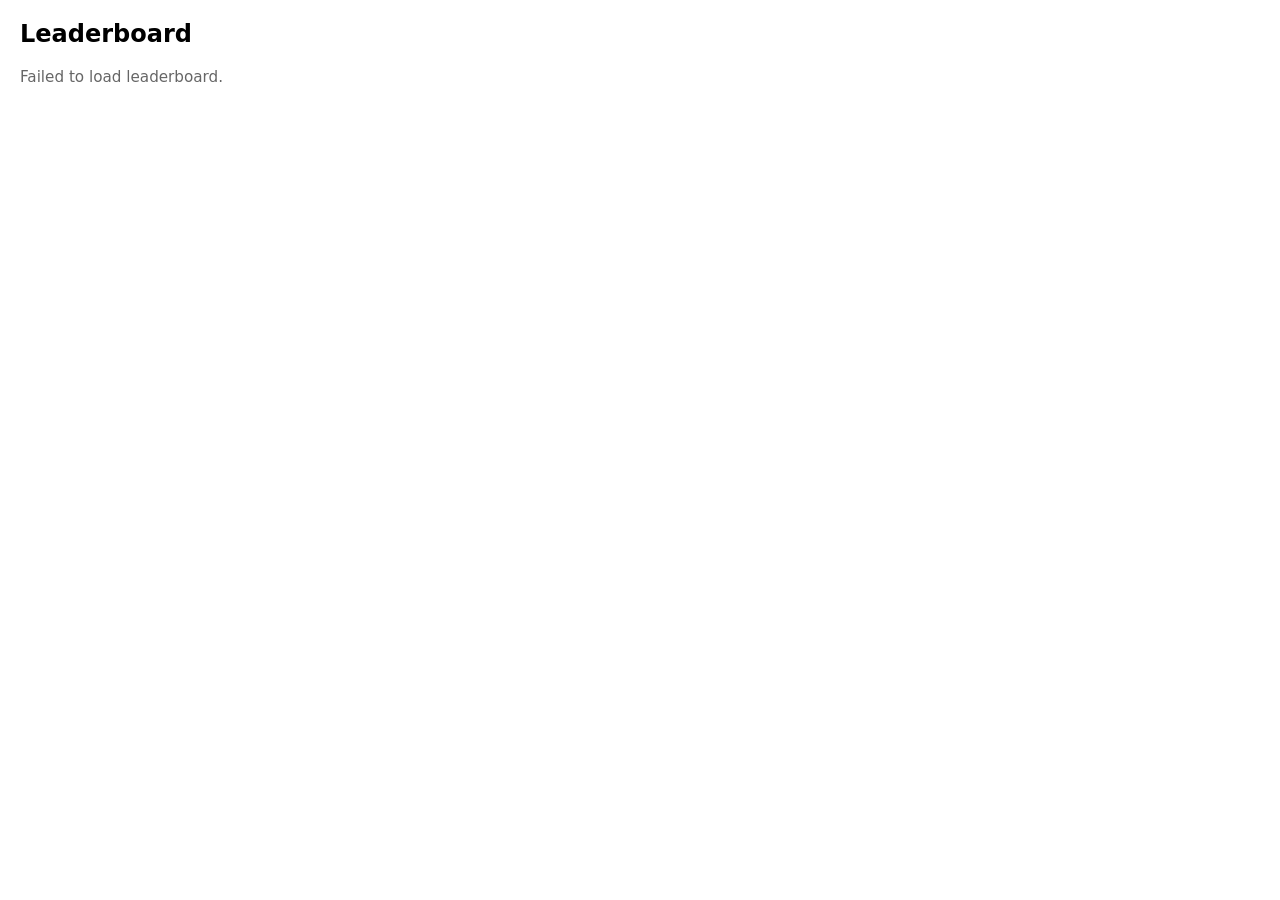
==== progress.html @ 7440a69c "Add leaderboard HTML structure and loading script" ====
<!doctype html>
<html>
<head>
  <meta charset="utf-8" />
  <title>Leaderboard</title>
  <style>
    body{font-family:system-ui,Segoe UI,Roboto,Arial;margin:20px}
    table{width:100%;border-collapse:collapse}
    th,td{padding:8px;border-bottom:1px solid #eee}
    th{text-align:left}
    .muted{color:#666;font-size:0.95rem}
  </style>
</head>
<body>
  <h2>Leaderboard</h2>
  <div id="loading" class="muted">Loading…</div>
  <table id="table" style="display:none">
    <thead><tr><th>Rank</th><th>User</th><th style="text-align:right">Answered</th><th style="text-align:right">Streak</th></tr></thead>
    <tbody id="body"></tbody>
  </table>

  <script>
    async function load() {
      const loading = document.getElementById('loading');
      const table = document.getElementById('table');
      const body = document.getElementById('body');
      try {
        const res = await fetch('/api/leaderboard');
        if (!res.ok) throw new Error('Network error');
        const data = await res.json();
        const list = data.leaderboard || [];
        if (list.length === 0) {
          loading.textContent = 'No leaderboard data yet.';
          return;
        }
        body.innerHTML = '';
        list.forEach((r,i) => {
          const tr = document.createElement('tr');
          tr.innerHTML = `<td>${i+1}</td><td>${escapeHtml(r.username||'—')}</td><td style="text-align:right">${r.total_answered||0}</td><td style="text-align:right">${r.streak||0}</td>`;
          body.appendChild(tr);
        });
        loading.style.display = 'none';
        table.style.display = 'table';
      } catch (e) {
        loading.textContent = 'Failed to load leaderboard.';
        console.error(e);
      }
    }
    function escapeHtml(s){ return String(s).replace(/[&<>"']/g,c=>({'&':'&amp;','<':'&lt;','>':'&gt;','"':'&quot;',"'":'&#39;'}[c])); }
    document.addEventListener('DOMContentLoaded', load);
  </script>
</body>
</html>
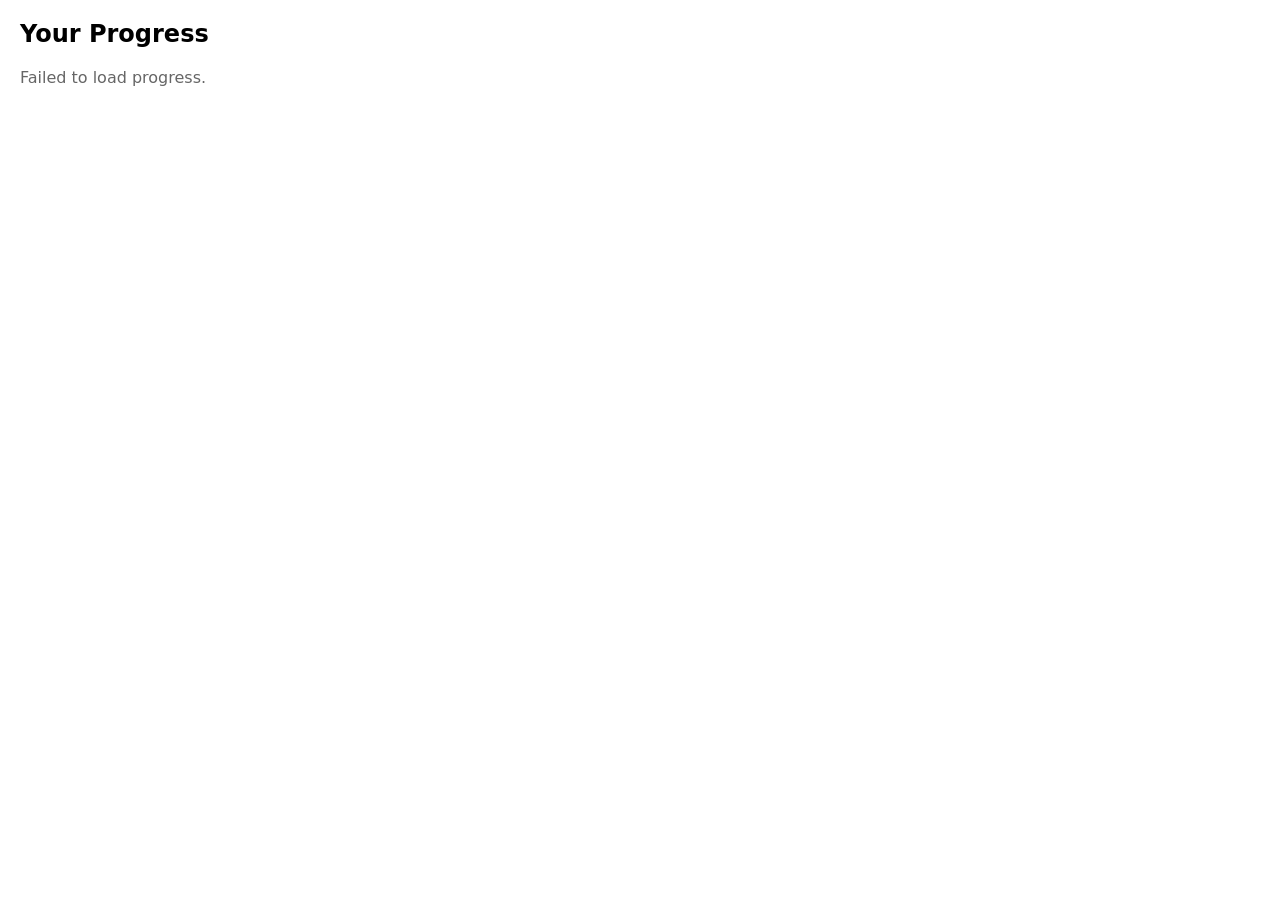
==== commit 56c10f60: "Change title and update leaderboard to progress view" ====
--- a/progress.html
+++ b/progress.html
@@ -2,52 +2,73 @@
 <html>
 <head>
   <meta charset="utf-8" />
-  <title>Leaderboard</title>
+  <title>Your Progress</title>
   <style>
     body{font-family:system-ui,Segoe UI,Roboto,Arial;margin:20px}
-    table{width:100%;border-collapse:collapse}
-    th,td{padding:8px;border-bottom:1px solid #eee}
-    th{text-align:left}
-    .muted{color:#666;font-size:0.95rem}
+    .muted{color:#666}
+    .card{border:1px solid #eee;padding:12px;border-radius:6px;margin-bottom:10px}
+    .question{font-weight:600}
+    .choice{color:#0a84ff}
   </style>
 </head>
 <body>
-  <h2>Leaderboard</h2>
-  <div id="loading" class="muted">Loading…</div>
-  <table id="table" style="display:none">
-    <thead><tr><th>Rank</th><th>User</th><th style="text-align:right">Answered</th><th style="text-align:right">Streak</th></tr></thead>
-    <tbody id="body"></tbody>
-  </table>
+  <h2>Your Progress</h2>
+  <div id="status" class="muted">Checking session…</div>
+  <div id="content" style="display:none">
+    <div id="seen-list"></div>
+  </div>
 
   <script>
-    async function load() {
-      const loading = document.getElementById('loading');
-      const table = document.getElementById('table');
-      const body = document.getElementById('body');
+    async function loadProgress() {
+      const status = document.getElementById('status');
+      const content = document.getElementById('content');
+      const seenList = document.getElementById('seen-list');
+
       try {
-        const res = await fetch('/api/leaderboard');
-        if (!res.ok) throw new Error('Network error');
+        const res = await fetch('/api/progress', { credentials: 'include' });
+        if (!res.ok) {
+          if (res.status === 401) {
+            status.textContent = 'You are not logged in. Log in to see your progress.';
+            return;
+          }
+          throw new Error('Network error');
+        }
         const data = await res.json();
-        const list = data.leaderboard || [];
-        if (list.length === 0) {
-          loading.textContent = 'No leaderboard data yet.';
+        const answers = data.answers || [];
+        if (answers.length === 0) {
+          status.textContent = 'No answers recorded yet.';
           return;
         }
-        body.innerHTML = '';
-        list.forEach((r,i) => {
-          const tr = document.createElement('tr');
-          tr.innerHTML = `<td>${i+1}</td><td>${escapeHtml(r.username||'—')}</td><td style="text-align:right">${r.total_answered||0}</td><td style="text-align:right">${r.streak||0}</td>`;
-          body.appendChild(tr);
-        });
-        loading.style.display = 'none';
-        table.style.display = 'table';
-      } catch (e) {
-        loading.textContent = 'Failed to load leaderboard.';
-        console.error(e);
+
+        status.style.display = 'none';
+        content.style.display = 'block';
+        seenList.innerHTML = '';
+
+        // For each answer, fetch the question text (best-effort)
+        for (const a of answers) {
+          const qRes = await fetch(`/api/stats`); // stats endpoint returns questions list
+          const qData = await qRes.json();
+          const q = (qData.questions || []).find(x => x.id === a.question_id) || null;
+          const optionText = a.choice === 'a' ? (q?.option_a || 'Option A') : (q?.option_b || 'Option B');
+
+          const div = document.createElement('div');
+          div.className = 'card';
+          div.innerHTML = `
+            <div class="question">${escapeHtml(q?.option_a || 'Option A')} <span class="muted">vs</span> ${escapeHtml(q?.option_b || 'Option B')}</div>
+            <div class="muted">Answered: <span class="choice">${escapeHtml(optionText)}</span></div>
+            <div class="muted">At: ${escapeHtml(a.created_at || '')}</div>
+          `;
+          seenList.appendChild(div);
+        }
+      } catch (err) {
+        status.textContent = 'Failed to load progress.';
+        console.error(err);
       }
     }
+
     function escapeHtml(s){ return String(s).replace(/[&<>"']/g,c=>({'&':'&amp;','<':'&lt;','>':'&gt;','"':'&quot;',"'":'&#39;'}[c])); }
-    document.addEventListener('DOMContentLoaded', load);
+
+    document.addEventListener('DOMContentLoaded', loadProgress);
   </script>
 </body>
 </html>
